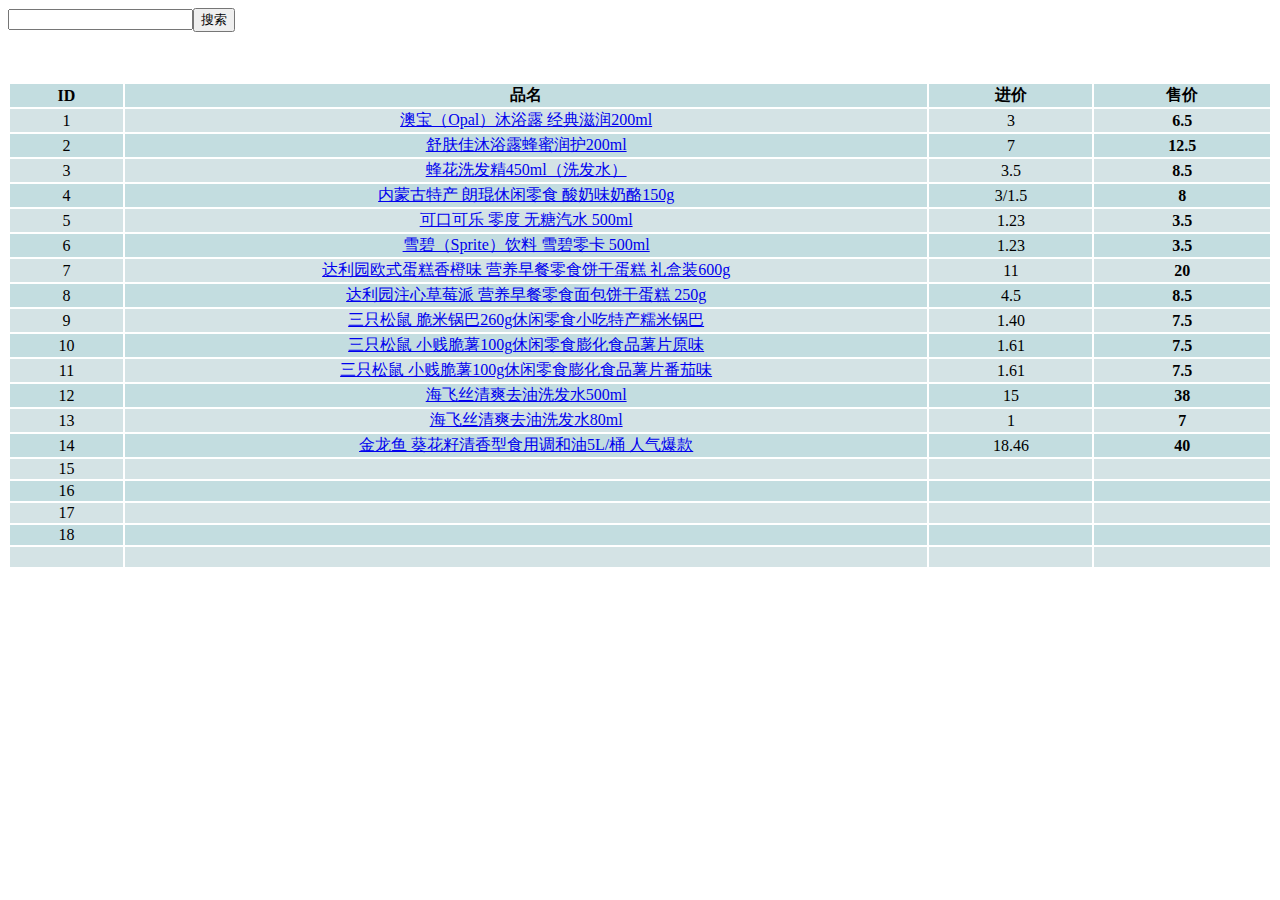
==== search/index.html @ 09e0d4d0 "Add files via upload" ====
<!DOCTYPE HTML PUBLIC "-//W3C//DTD HTML 4.01//EN" "http://www.w3.org/TR/html4/strict.dtd">
<html>
	<head>
		<meta http-equiv="Content-Type" content="text/html; charset=utf-8">
        <meta name="viewport" content="width=device-width">
        <meta name="applicable-device" content="pc,mobile">
		<title>JQuery表格搜索</title>
		<script type="text/javascript" src="js/jquery-3.2.1.min.js"></script>
        <script type="text/javascript">
    var DataTableHTML = $("#myTable").html();//加载网页的时候先把表格的搜索内容保存起来，一会儿搜索结果将填充这个表格。
    function search(){
        var searchStr = document.getElementById("search").value;//取出搜索框的内容
        $("#myTable").html(DataTableHTML);//先将加载网页时的表格内容填充表格，在进行搜索，否则多次搜索之后，就是在搜索结果中再搜索了。
        var DataTableBody = document.getElementById("myTable").tBodies[0];//取出tbody的内容
        var DataRowsArr = DataTableBody.rows;//把tbody的每一行取出来形成一个数组，jQuery不知道怎么写，这里用javascript实现。
        var MyArr = new Array();//建立一个空数组，用来存含有搜索内容的行节点
        var MyArrRowsCount = 0;//空数组的索引值
        for (var i = 0; i < DataRowsArr.length; i++) {//对表格的每一行进行遍历
            var isSearchStrExisted = false;
            for (var j = 0; j < DataRowsArr[i].cells.length; j++) {//对每一行中的每一个单元格进行遍历
                var cellInnerHTML = DataRowsArr[i].cells[j].innerHTML + "";//取出单元格的内容
                if (cellInnerHTML.indexOf(searchStr) > -1) {//如果其含有用户输入的搜索的内容，
                    MyArr[MyArrRowsCount] = DataRowsArr[i];//则加入的空数组中
                	MyArrRowsCount++;//索引+1
                }
            }
        }
        $(DataTableBody).html("");//利用jQuery清空原来的tbody，这里用Javascript实现不了……
        var frag = document.createDocumentFragment();//建立一个文件碎片
        for (var i = 0; i < MyArr.length; i++) {
            frag.appendChild(MyArr[i]);//将匹配搜索结果的行全部添加到文件碎片中  
        }
        DataTableBody.appendChild(frag);//再把这个文件碎片放上tbody
    }
</script>
<!-- Javascript goes in the document HEAD -->  
<script type="text/javascript">  
function altRows(id){  
    if(document.getElementsByTagName){    
          
        var table = document.getElementById(id);    
        var rows = table.getElementsByTagName("tr");   
           
        for(i = 0; i < rows.length; i++){            
            if(i % 2 == 0){  
                rows[i].className = "evenrowcolor";  
            }else{  
                rows[i].className = "oddrowcolor";  
            }        
        }  
    }  
}  
  
window.onload=function(){  
    altRows('myTable');  
}  
</script>  
  
  
<!-- CSS goes in the document HEAD or added to your external stylesheet -->  
<style type="text/css">  
table.altrowstable {  
    font-family: verdana,arial,sans-serif;  
    font-size:11px;  
    color:#333333;  
    border-width: 1px;  
    border-color: #a9c6c9;  
    border-collapse: collapse;  
}  
table.altrowstable th {  
    border-width: 1px;  
    padding: 8px;  
    border-style: solid;  
    border-color: #a9c6c9;  
}  
table.altrowstable td {  
    border-width: 1px;  
    padding: 8px;  
    border-style: solid;  
    border-color: #a9c6c9;  
}  
.oddrowcolor{  
    background-color:#d4e3e5;  
}  
.evenrowcolor{  
    background-color:#c3dde0;  
}  
</style>  
  
	</head>
<body>
		<input type="text" id="search"><button onclick="search()">搜索</button>
    <p>&nbsp;</p>
    <table width="100%" border="0" id="myTable">
		<thead>  
	        <tr>  
	            <th width="9%">ID</th>  
          <th width="64%">品名</th>
	              <th width="13%">进价</th>  
	            <th width="14%"><strong>售价</strong></th>  
            </tr>  
        </thead>  
	    <tbody align="center">  
	        <tr>  
	            <td>1</td>  
	            <td><a href="https://item.jd.com/2377401.html" clstag="click|keycount|orderinfo|order_product" target="_blank" title="【京东超市】澳宝（Opal）沐浴露 经典滋润200ml">澳宝（Opal）沐浴露 经典滋润200ml</a></td>
		            <td>3</td>  
	            <td><strong>6.5</strong></td>  
            </tr>  
	        <tr>  
	            <td>2</td>  
	            <td><a href="https://item.jd.com/1066893.html" clstag="click|keycount|orderinfo|order_product" target="_blank" title="【京东超市】舒肤佳沐浴露蜂蜜润护200ml（新老包装随机发货）">舒肤佳沐浴露蜂蜜润护200ml</a></td>
		            <td>7</td>  
	            <td><strong>12.5</strong></td>  
            </tr>  
	        <tr>  
	            <td>3</td>  
	            <td><a href="https://item.jd.com/906170.html" clstag="click|keycount|orderinfo|order_product" target="_blank" title="【京东超市】蜂花洗发精450ml（洗发水）">蜂花洗发精450ml（洗发水）</a></td>
		            <td>3.5</td>  
	            <td><strong>8.5</strong></td>  
            </tr>  
	        <tr>  
	            <td>4</td>  
	            <td><a href="https://item.jd.com/2082413.html" clstag="click|keycount|orderinfo|order_product" target="_blank" title="【京东超市】内蒙古特产 朗琨休闲零食 酸奶味奶酪150g">内蒙古特产 朗琨休闲零食 酸奶味奶酪150g</a></td>
		            <td>3/1.5</td>  
	            <td><strong>8</strong></td>  
            </tr>  
	        <tr>  
	            <td>5</td>  
	            <td><a href="http://item.jd.com/923626.html" clstag="click|keycount|orderinfo|order_product" target="_blank" title="【京东超市】可口可乐 零度 无糖汽水 500ml*24 整箱">可口可乐 零度 无糖汽水 500ml</a></td>
		            <td>1.23</td>  
	            <td><strong>3.5</strong></td>  
            </tr>  
	        <tr>  
	            <td>6</td>  
	            <td><a href="http://item.jd.com/3631613.html" clstag="click|keycount|orderinfo|order_product" target="_blank" title="【京东超市】雪碧（Sprite）饮料 雪碧零卡 500ml*12 PET整箱装">雪碧（Sprite）饮料 雪碧零卡 500ml</a></td>
		            <td>1.23</td>  
	            <td><strong>3.5</strong></td>  
            </tr>  
	        <tr>  
	            <td>7</td>  
	            <td><a href="http://item.jd.com/3285115.html" clstag="click|keycount|orderinfo|order_product" target="_blank" title="【京东超市】达利园欧式蛋糕香橙味 营养早餐零食饼干蛋糕 礼盒装600g">达利园欧式蛋糕香橙味 营养早餐零食饼干蛋糕 礼盒装600g</a></td>
		            <td>11</td>  
	            <td><strong>20</strong></td>  
            </tr>  
	        <tr>  
	            <td>8</td>  
	            <td><a href="http://item.jd.com/859627.html" clstag="click|keycount|orderinfo|order_product" target="_blank" title="【京东超市】达利园注心草莓派 营养早餐零食面包饼干蛋糕 250g">达利园注心草莓派 营养早餐零食面包饼干蛋糕 250g</a></td>
		            <td>4.5</td>  
	            <td><strong>8.5</strong></td>  
            </tr>  
	        <tr>  
	            <td>9</td>  
	            <td><a href="https://chaoshi.tmall.com/detail/view_detail.htm?item_id=529559572925&_u=f1lqb5vcf6c" target="_blank" rel="noopener noreferrer" data-reactid=".0.6:$order-27158550824435179.$27158550824435179.0.1:1:0.$1.$0.0.1.0.0"><span data-reactid=".0.6:$order-27158550824435179.$27158550824435179.0.1:1:0.$1.$0.0.1.0.0.1">三只松鼠 脆米锅巴260g休闲零食小吃特产糯米锅巴</span></a></td>
		            <td>1.40</td>  
	            <td><strong>7.5</strong></td>  
            </tr>  
	        <tr>  
	            <td>10</td>  
	            <td><a href="https://chaoshi.tmall.com/detail/view_detail.htm?spm=a1z09.2.0.0.xR6cr7&item_id=529713636356&_u=f1lqb5v47d0" target="_blank" rel="noopener noreferrer" data-reactid=".0.6:$order-27158550824435179.$27158550824435179.0.1:1:0.$2.$0.0.1.0.0" data-spm-anchor-id="a1z09.2.0.0"><span data-reactid=".0.6:$order-27158550824435179.$27158550824435179.0.1:1:0.$2.$0.0.1.0.0.1">三只松鼠 小贱脆薯100g休闲零食膨化食品薯片原味</span></a></td>
		            <td>1.61</td>  
	            <td><strong>7.5</strong></td>  
            </tr>  
	        <tr>
	          <td>11</td>
	          <td><a href="https://chaoshi.tmall.com/detail/view_detail.htm?spm=a1z09.2.0.0.xR6cr7&item_id=529618859202&_u=f1lqb5v9b1f" target="_blank" rel="noopener noreferrer" data-reactid=".0.6:$order-27158550824435179.$27158550824435179.0.1:1:0.$3.$0.0.1.0.0" data-spm-anchor-id="a1z09.2.0.0"><span data-reactid=".0.6:$order-27158550824435179.$27158550824435179.0.1:1:0.$3.$0.0.1.0.0.1">三只松鼠 小贱脆薯100g休闲零食膨化食品薯片番茄味</span></a></td>
	          <td>1.61</td>
	          <td><strong>7.5</strong></td>
          </tr>
	        <tr>
	          <td>12</td>
	          <td><a href="https://chaoshi.tmall.com/detail/view_detail.htm?item_id=549629750266&_u=f1lqb5v5654" target="_blank" rel="noopener noreferrer" data-reactid=".0.6:$order-27158550824435179.$27158550824435179.0.1:1:0.$5.$0.0.1.0.0"><span data-reactid=".0.6:$order-27158550824435179.$27158550824435179.0.1:1:0.$5.$0.0.1.0.0.1">海飞丝清爽去油洗发水500ml</span></a></td>
	          <td>15</td>
	          <td><strong>38</strong></td>
          </tr>
	        <tr>
	          <td>13</td>
	          <td><a href="https://chaoshi.tmall.com/detail/view_detail.htm?item_id=549629750266&_u=f1lqb5v5654" target="_blank" rel="noopener noreferrer" data-reactid=".0.6:$order-27158550824435179.$27158550824435179.0.1:1:0.$5.$0.0.1.0.0"><span data-reactid=".0.6:$order-27158550824435179.$27158550824435179.0.1:1:0.$5.$0.0.1.0.0.1">海飞丝清爽去油洗发水80ml</span></a></td>
	          <td>1</td>
	          <td><strong>7</strong></td>
          </tr>
	        <tr>
	          <td>14</td>
	          <td><a href="https://detail.tmall.com/item.htm?id=17237547140&ns=1&abbucket=18" target="_blank">金龙鱼 葵花籽清香型食用调和油5L/桶 人气爆款</a></td>
	          <td>18.46</td>
	          <td><strong>40</strong></td>
          </tr>
	        <tr>
	          <td>15</td>
	          <td>&nbsp;</td>
	          <td>&nbsp;</td>
	          <td>&nbsp;</td>
          </tr>
	        <tr>
	          <td>16</td>
	          <td>&nbsp;</td>
	          <td>&nbsp;</td>
	          <td>&nbsp;</td>
          </tr>
	        <tr>
	          <td>17</td>
	          <td>&nbsp;</td>
	          <td>&nbsp;</td>
	          <td>&nbsp;</td>
          </tr>
	        <tr>
	          <td>18</td>
	          <td>&nbsp;</td>
	          <td>&nbsp;</td>
	          <td>&nbsp;</td>
          </tr>
	        <tr>  
	            <td>&nbsp;</td>  
	            <td>&nbsp;</td>
		            <td>&nbsp;</td>  
	            <td>&nbsp;</td>  
            </tr>  
        </tbody>  
    </table>
</body>
</html>
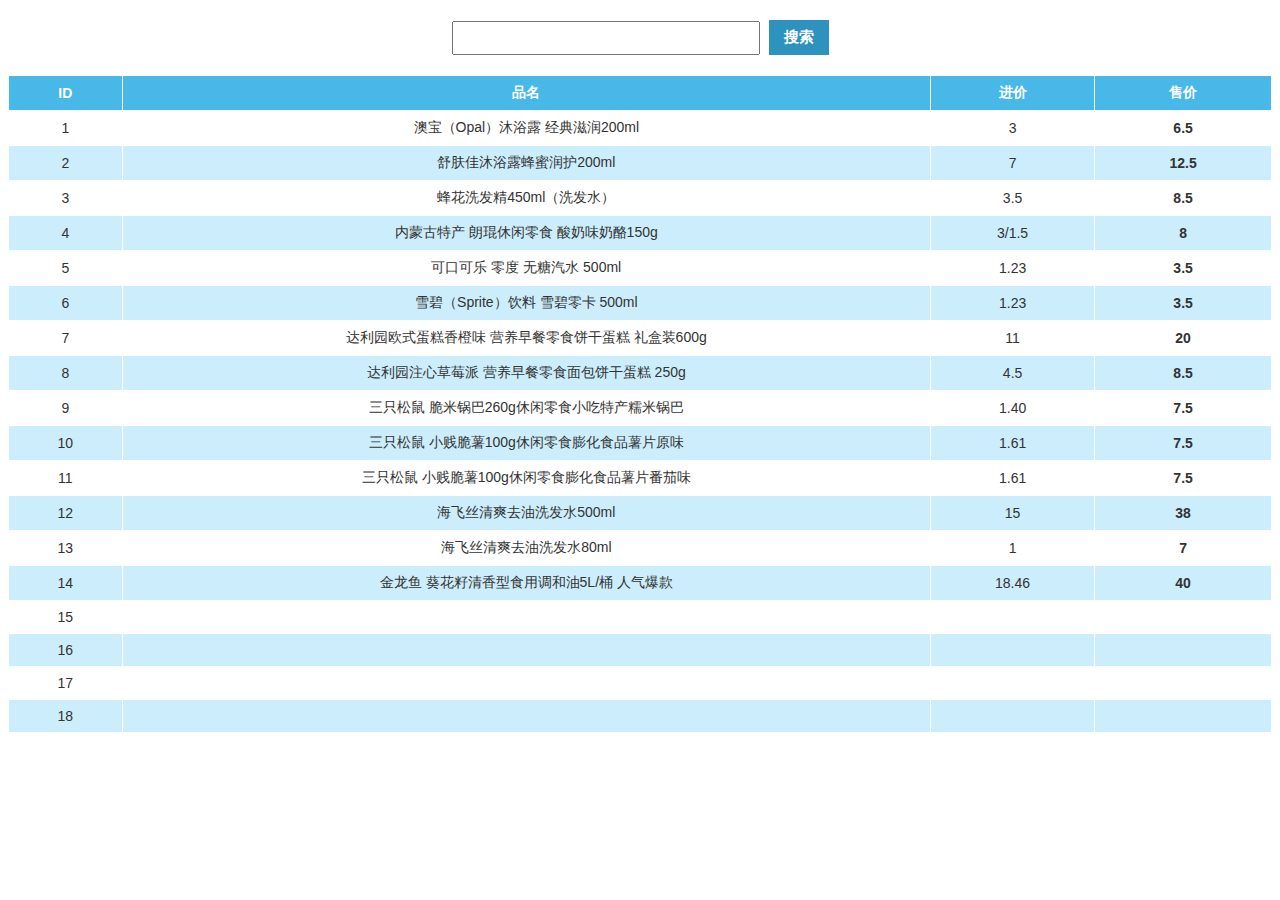
==== commit 8a15bb29: "Add files via upload" ====
--- a/search/index.html
+++ b/search/index.html
@@ -4,7 +4,7 @@
 		<meta http-equiv="Content-Type" content="text/html; charset=utf-8">
         <meta name="viewport" content="width=device-width">
         <meta name="applicable-device" content="pc,mobile">
-		<title>JQuery表格搜索</title>
+		<title>商品搜索</title>
 		<script type="text/javascript" src="js/jquery-3.2.1.min.js"></script>
         <script type="text/javascript">
     var DataTableHTML = $("#myTable").html();//加载网页的时候先把表格的搜索内容保存起来，一会儿搜索结果将填充这个表格。
@@ -59,38 +59,45 @@
   
 <!-- CSS goes in the document HEAD or added to your external stylesheet -->  
 <style type="text/css">  
-table.altrowstable {  
-    font-family: verdana,arial,sans-serif;  
-    font-size:11px;  
+table#myTable {  
+    font-family: Microsoft Yahei, verdana,arial,sans-serif;  
+    font-size:14px;  
     color:#333333;  
     border-width: 1px;  
     border-color: #a9c6c9;  
     border-collapse: collapse;  
 }  
-table.altrowstable th {  
+table#myTable th {  
     border-width: 1px;  
     padding: 8px;  
     border-style: solid;  
-    border-color: #a9c6c9;  
-}  
-table.altrowstable td {  
+    background-color: #48b8e8; 
+	color: #fff;
+}  
+table#myTable td {  
     border-width: 1px;  
     padding: 8px;  
     border-style: solid;  
-    border-color: #a9c6c9;  
+    border-color: #fff;  
 }  
 .oddrowcolor{  
-    background-color:#d4e3e5;  
+    background-color:#fff;  
 }  
 .evenrowcolor{  
-    background-color:#c3dde0;  
-}  
+    background-color:#ccedfb;  
+}
+.searchform {margin: 20px auto; text-align:center;} 
+.searchform button{height: 35px; width: 60px; background-color:#2d92be; font-size: 15px; border: none; color: #fff; font-weight: bold; font-family: Microsoft Yahei; margin-left: 5px;} 
+#search {width: 80%; max-width: 300px; height: 28px;}
+#myTable a {text-decoration: none; color: #333;}
+#myTable a:hover { border-bottom: 1px dotted #10749f;}
 </style>  
   
 	</head>
 <body>
-		<input type="text" id="search"><button onclick="search()">搜索</button>
-    <p>&nbsp;</p>
+<div class="searchform">
+		<input type="text" id="search">&nbsp;<button onclick="search()">搜索</button>
+    </div>
     <table width="100%" border="0" id="myTable">
 		<thead>  
 	        <tr>  
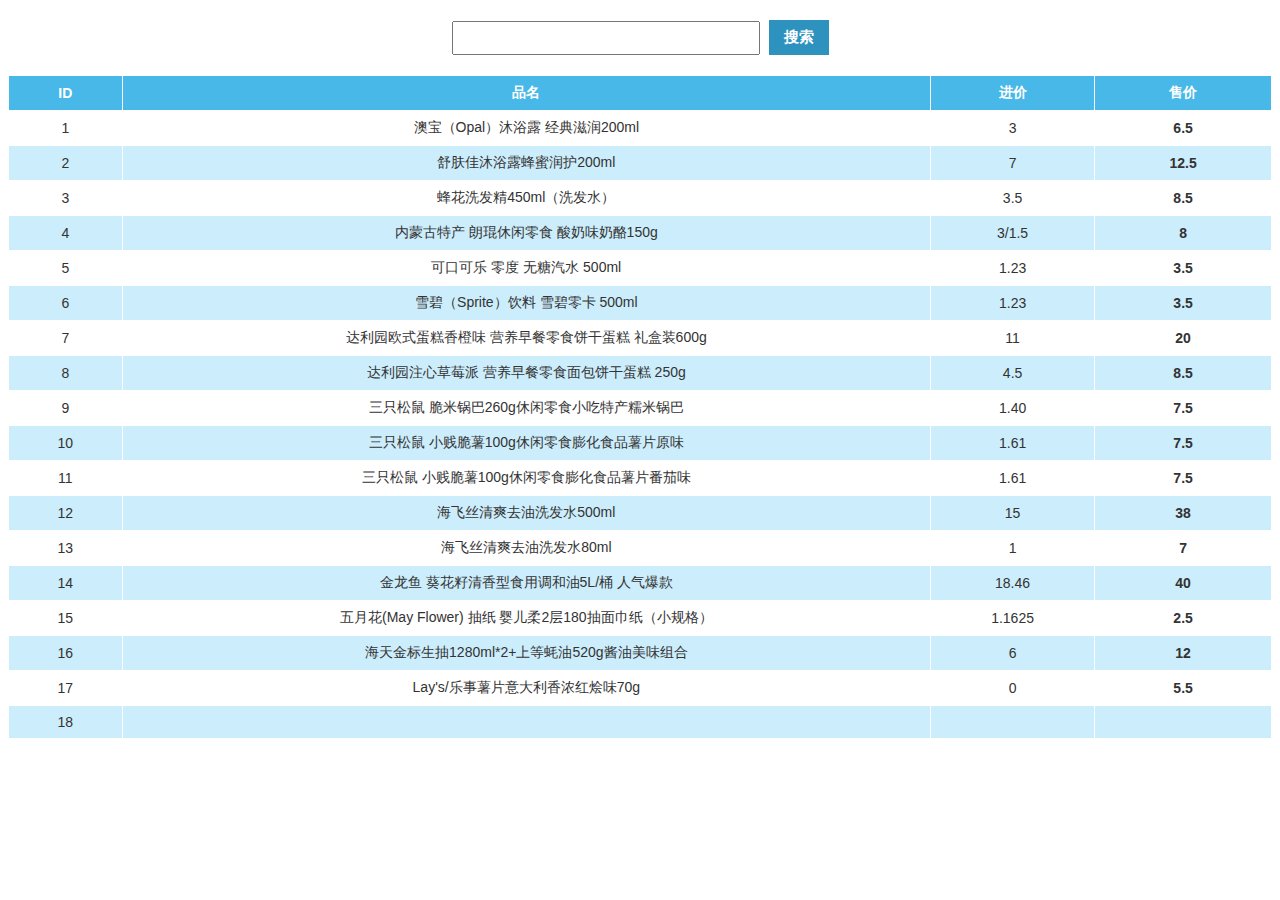
==== commit dac2c2c6: "Add files via upload" ====
--- a/search/index.html
+++ b/search/index.html
@@ -2,7 +2,7 @@
 <html>
 	<head>
 		<meta http-equiv="Content-Type" content="text/html; charset=utf-8">
-        <meta name="viewport" content="width=device-width">
+        <meta name="viewport" content="initial-scale=1.0, minimum-scale=1.0, maximum-scale=2.0, user-scalable=no, width=device-width">
         <meta name="applicable-device" content="pc,mobile">
 		<title>商品搜索</title>
 		<script type="text/javascript" src="js/jquery-3.2.1.min.js"></script>
@@ -88,7 +88,7 @@
 }
 .searchform {margin: 20px auto; text-align:center;} 
 .searchform button{height: 35px; width: 60px; background-color:#2d92be; font-size: 15px; border: none; color: #fff; font-weight: bold; font-family: Microsoft Yahei; margin-left: 5px;} 
-#search {width: 80%; max-width: 300px; height: 28px;}
+#search {width: 70%; max-width: 300px; height: 28px;}
 #myTable a {text-decoration: none; color: #333;}
 #myTable a:hover { border-bottom: 1px dotted #10749f;}
 </style>  
@@ -194,21 +194,21 @@
           </tr>
 	        <tr>
 	          <td>15</td>
-	          <td>&nbsp;</td>
-	          <td>&nbsp;</td>
-	          <td>&nbsp;</td>
+	          <td><a href="https://item.jd.com/1298685.html" clstag="click|keycount|orderinfo|order_product" target="_blank" title="【京东超市】五月花(May Flower) 抽纸 婴儿柔2层180抽面巾纸*24包（小规格）整箱销售">五月花(May Flower) 抽纸 婴儿柔2层180抽面巾纸（小规格）</a></td>
+	          <td>1.1625</td>
+	          <td><strong>2.5</strong></td>
           </tr>
 	        <tr>
 	          <td>16</td>
-	          <td>&nbsp;</td>
-	          <td>&nbsp;</td>
-	          <td>&nbsp;</td>
+	          <td><a href="https://detail.tmall.com/item.htm?id=537199271221&ad_id=&am_id=&cm_id=140105335569ed55e27b&pm_id=&abbucket=12" target="_blank">海天金标生抽1280ml*2+上等蚝油520g酱油美味组合</a></td>
+	          <td>6</td>
+	          <td><strong>12</strong></td>
           </tr>
 	        <tr>
 	          <td>17</td>
-	          <td>&nbsp;</td>
-	          <td>&nbsp;</td>
-	          <td>&nbsp;</td>
+	          <td><a href="https://chaoshi.tmall.com/detail/view_detail.htm?item_id=527708691657&_u=g1lqb5v75bf" target="_blank" rel="noopener noreferrer" data-reactid=".0.6:$order-27158550824435179.$27158550824435179.0.1:1:0.$6.$0.0.1.0.0"><span data-reactid=".0.6:$order-27158550824435179.$27158550824435179.0.1:1:0.$6.$0.0.1.0.0.1">Lay's/乐事薯片意大利香浓红烩味70g</span></a></td>
+	          <td>0</td>
+	          <td><strong>5.5</strong></td>
           </tr>
 	        <tr>
 	          <td>18</td>
